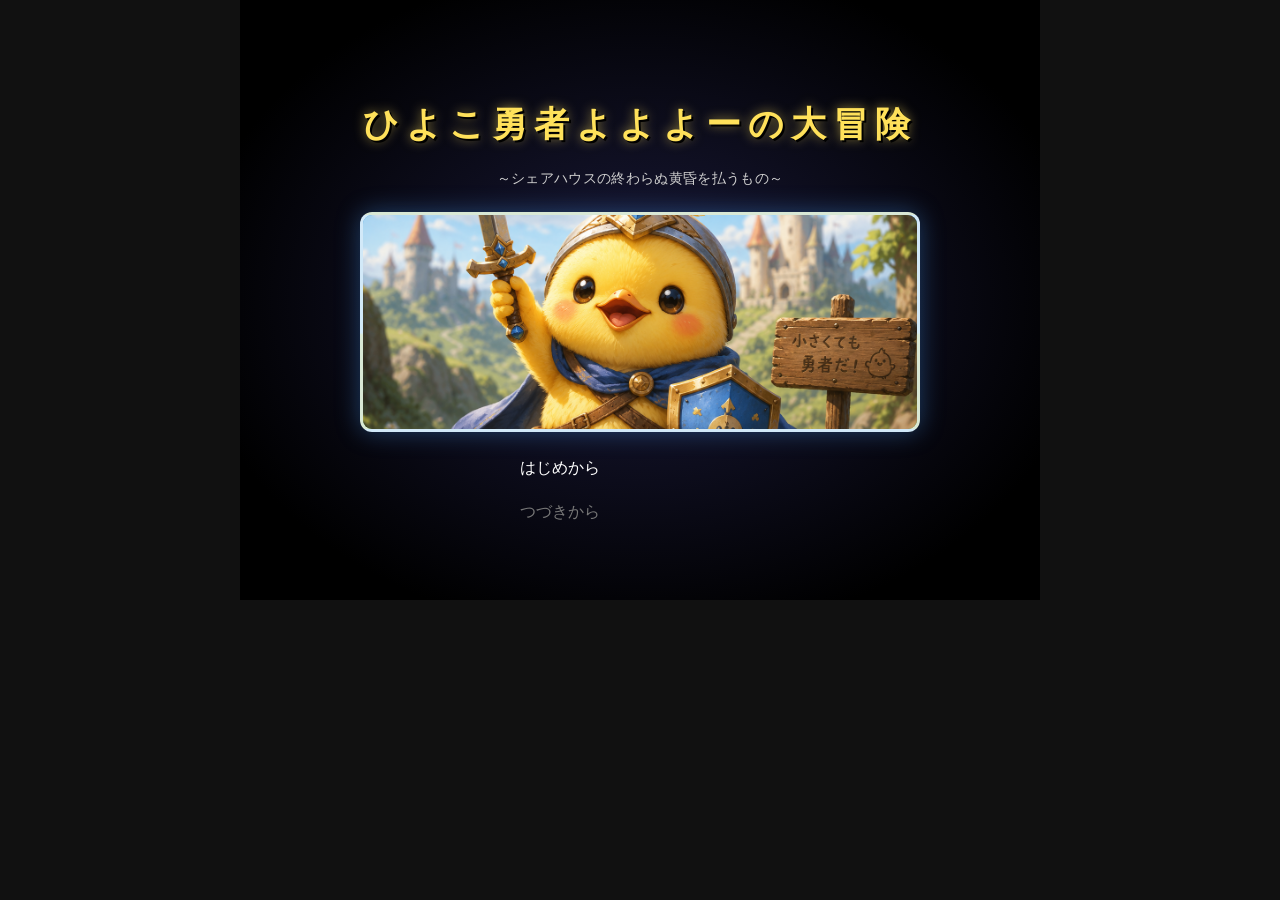
==== dq-like-rpg/index.html @ a216558f "Add dq-like-rpg web app" ====
<!DOCTYPE html>
<html lang="ja">
<head>
<meta charset="UTF-8">
<meta name="viewport" content="width=device-width, initial-scale=1.0, maximum-scale=1.0, user-scalable=no">
<title>ひよこ勇者よよよーの大冒険</title>
<link rel="stylesheet" href="styles.css">
</head>
<body>
<div id="game-root">

  <!-- タイトル画面 -->
  <section id="screen-title" class="screen active">
    <h1 class="title-logo">ひよこ勇者よよよーの大冒険</h1>
    <p class="title-sub">～シェアハウスの終わらぬ黄昏を払うもの～</p>
    <div class="title-hero-visual">
      <img id="title-hero-image" class="title-hero-image" src="hiyoko.png" alt="剣と盾を持つひよこ勇者よよよー">
    </div>
    <div class="title-menu">
      <button id="btn-new-game" class="dq-command-item" data-action="new-game">はじめから</button>
      <button id="btn-continue" class="dq-command-item" data-action="continue" disabled>つづきから</button>
    </div>
    <div id="title-name-input" class="title-name-input hidden">
      <p>契約監査人の　なまえを　いれてください</p>
      <input type="text" id="hero-name-field" maxlength="6" autocomplete="off">
      <button id="btn-name-confirm" class="dq-command-item">けってい</button>
    </div>
  </section>

  <!-- フィールド/町/ダンジョン共通シーン -->
  <section id="screen-map" class="screen">
    <div class="map-viewport">
      <div class="map-canvas-wrap">
        <canvas id="canvas-map" width="512" height="512"></canvas>
        <div id="npc-sprite-layer" class="hero-sprite-layer" aria-hidden="true"></div>
        <div id="hero-sprite-layer" class="hero-sprite-layer" aria-hidden="true">
          <svg id="follower-sprite-1" class="hero-sprite hidden" viewBox="0 0 32 32" role="presentation"></svg>
          <svg id="follower-sprite-2" class="hero-sprite hidden" viewBox="0 0 32 32" role="presentation"></svg>
          <svg id="follower-sprite-3" class="hero-sprite hidden" viewBox="0 0 32 32" role="presentation"></svg>
          <svg id="hero-sprite-svg" class="hero-sprite facing-down" viewBox="0 0 32 32" role="presentation"></svg>
        </div>
        <canvas id="canvas-map-effects" class="map-effects-layer" width="512" height="512" aria-hidden="true"></canvas>
      </div>
    </div>
    <div id="hud-top" class="hud-top">
      <span id="hud-location">-</span>
      <button id="btn-menu-open" class="menu-open-btn hidden">メニュー</button>
      <span id="hud-gold">所持金: 0 G</span>
    </div>
  </section>

  <!-- 戦闘シーン -->
  <section id="screen-battle" class="screen">
    <div class="battle-viewport">
      <canvas id="canvas-battle" width="512" height="300"></canvas>
    </div>
    <div id="battle-party-status" class="battle-party-status"></div>
  </section>

  <!-- エンディング画面 -->
  <section id="screen-ending" class="screen">
    <div id="ending-content" class="ending-content"></div>
  </section>

  <!-- 共通メッセージウィンドウ -->
  <div id="message-window" class="dq-window message-window hidden">
    <p id="message-text" class="message-text"></p>
    <div id="message-cursor" class="message-cursor hidden">▼</div>
  </div>

  <!-- 共通コマンド/サブメニューウィンドウ -->
  <div id="command-window" class="dq-window command-window hidden">
    <ul id="command-list" class="command-list"></ul>
  </div>

  <!-- ステータスウィンドウ -->
  <div id="status-window" class="dq-window status-window hidden">
    <div id="status-content" class="status-content"></div>
  </div>

  <!-- ショップウィンドウ -->
  <div id="shop-window" class="dq-window shop-window hidden">
    <div id="shop-header" class="shop-header"></div>
    <ul id="shop-list" class="shop-list"></ul>
    <div id="shop-footer" class="shop-footer"></div>
  </div>

  <!-- 教会ウィンドウ -->
  <div id="church-window" class="dq-window church-window hidden">
    <div id="church-content" class="church-content"></div>
  </div>

  <!-- 宿屋ウィンドウ -->
  <div id="inn-window" class="dq-window church-window hidden">
    <div id="inn-content" class="church-content"></div>
  </div>

</div>

<!-- スクリプト読み込み順: audio → data → engine → gfx → map → battle → ui -->
<script src="audio.js"></script>
<script src="data.js"></script>
<script src="engine.js"></script>
<script src="gfx.js"></script>
<script src="map.js"></script>
<script src="battle.js"></script>
<script src="ui.js"></script>
</body>
</html>
---- dq-like-rpg/styles.css ----
/* ==========================================================================
   星霜のフロンティア - スタイルシート
   DQ風「白枠・黒背景・等幅フォント」のUIを基本方針とする。
   ========================================================================== */

/* "DQFont" は外部フォントファイルを同梱していないため実体は存在しない。
   local() 参照のみのため常にフォールバック(等幅な日本語フォント)に落ちる。
   半角英数字と全角文字の字幅ズレを避けるため、フォールバック先も等幅ベースの
   ゴシック体に固定し、汎用 monospace には頼らない。 */
@font-face {
  font-family: "DQFont";
  src: local("MS Gothic"), local("Yu Gothic"), local("Meiryo");
}

:root {
  --dq-bg: #000000;
  --dq-border: #ffffff;
  --dq-border-inner: #4a4a8a;
  --dq-text: #ffffff;
  --dq-accent: #ffe15a;
  --dq-hp: #4caf50;
  --dq-hp-low: #e53935;
  --dq-mp: #4aa3ff;
  --dq-cursor: #ffe15a;
  --dq-disabled: #777777;
  --dq-shop-highlight: #2a2a5a;
  --dq-warn: #ff9f1c;
  --dq-danger: #ff4d4d;
}

* {
  box-sizing: border-box;
}

html, body {
  margin: 0;
  padding: 0;
  width: 100%;
  height: 100%;
  background: #111;
  color: var(--dq-text);
  font-family: "DQFont", "MS Gothic", "Yu Gothic", "Meiryo", monospace;
  overflow: hidden;
  user-select: none;
  /* 等幅フォントの文字潰れ対策。白枠黒背景の高コントラスト画面では
     アンチエイリアスが弱いと文字が細く読みにくくなるため補正する。 */
  -webkit-font-smoothing: antialiased;
  text-rendering: optimizeLegibility;
  letter-spacing: 0.02em;
}

#game-root {
  position: relative;
  width: 100%;
  height: 100%;
  max-width: 800px;
  max-height: 600px;
  margin: 0 auto;
  background: #000;
  overflow: hidden;
}

/* ==========================================================================
   共通: 画面(シーン)切り替え
   ========================================================================== */

.screen {
  position: absolute;
  inset: 0;
  display: none;
}

.screen.active {
  display: block;
}

/* ==========================================================================
   タイトル画面
   ========================================================================== */

#screen-title {
  display: none;
  flex-direction: column;
  align-items: center;
  justify-content: center;
  background: radial-gradient(ellipse at center, #1a1a3a 0%, #000000 80%);
  text-align: center;
}

#screen-title.active {
  display: flex;
}

.title-logo {
  font-size: 2.2rem;
  letter-spacing: 0.2em;
  color: var(--dq-accent);
  text-shadow: 2px 2px 0 #000, 0 0 12px rgba(255, 225, 90, 0.6);
  margin-bottom: 0.2em;
}

.title-sub {
  font-size: 0.9rem;
  color: #cfcfcf;
  margin-bottom: 3rem;
}

.title-hero-visual {
  position: relative;
  width: min(92vw, 560px);
  height: 220px;
  margin: -1.5rem auto 1.25rem;
  overflow: hidden;
  border: 3px solid rgba(255,255,255,0.75);
  border-radius: 12px;
  background:
    linear-gradient(to bottom, rgba(79,176,239,0.95) 0 55%, rgba(108,174,93,0.95) 56% 100%);
  box-shadow: 0 0 24px rgba(74,163,255,0.35), inset 0 -34px 0 rgba(45,104,51,0.28);
}

.title-hero-image {
  display: block;
  width: 100%;
  height: 100%;
  object-fit: cover;
  object-position: center 45%;
}

.title-sun {
  position: absolute;
  width: 70px;
  height: 70px;
  top: 18px;
  right: 64px;
  border-radius: 50%;
  background: rgba(255,240,142,0.9);
  box-shadow: 0 0 24px rgba(255,240,142,0.7);
}

.title-castle {
  position: absolute;
  bottom: 44px;
  width: 82px;
  height: 92px;
  background: #e8ddc5;
  border: 3px solid rgba(80,72,70,0.7);
  opacity: 0.9;
}

.title-castle::before,
.title-castle::after {
  content: "";
  position: absolute;
  bottom: 0;
  width: 28px;
  height: 128px;
  background: #f0e7d3;
  border: 3px solid rgba(80,72,70,0.7);
}

.title-castle::before { left: -22px; }
.title-castle::after { right: -22px; }
.title-castle-left { left: 72px; transform: scale(0.72); transform-origin: bottom; }
.title-castle-right { right: 92px; transform: scale(0.58); transform-origin: bottom; }

.title-hero-visual .hero-sprite {
  position: absolute;
  left: 50%;
  bottom: 16px;
  width: 170px;
  height: 170px;
  z-index: 3;
  transform: translateX(-50%);
  transform-origin: bottom center;
  --body-color: #ffe066;
  --accent-color: #2a5ad0;
  --skin-color: #ffe066;
  --hair-color: #ff9a1f;
  pointer-events: none;
}

.title-hero-sign {
  position: absolute;
  right: 18px;
  bottom: 26px;
  z-index: 4;
  padding: 7px 12px;
  color: #4a2b16;
  background: #c99555;
  border: 3px solid #704522;
  border-radius: 4px;
  font-size: 0.85rem;
  font-weight: bold;
  line-height: 1.25;
  transform: rotate(-3deg);
}

.title-menu {
  display: flex;
  flex-direction: column;
  gap: 0.75rem;
  width: 260px;
}

.title-name-input {
  margin-top: 2rem;
  display: flex;
  flex-direction: column;
  align-items: center;
  gap: 0.75rem;
}

.title-name-input input {
  background: #000;
  border: 3px solid var(--dq-border);
  color: var(--dq-text);
  font-family: inherit;
  font-size: 1rem;
  padding: 0.4em 0.6em;
  text-align: center;
  width: 220px;
}

.hidden {
  display: none !important;
}

/* ==========================================================================
   DQ風ウィンドウ(白枠・黒背景・二重線)基本クラス
   ========================================================================== */

.dq-window {
  position: absolute;
  background: #000000;
  border: 4px solid var(--dq-border);
  border-radius: 6px;
  box-shadow:
    inset 0 0 0 2px #000,
    inset 0 0 0 3px var(--dq-border-inner),
    0 4px 14px rgba(0, 0, 0, 0.65);
  padding: 12px 16px;
  z-index: 50;
  line-height: 1.5;
}

/* ウィンドウ間の重なり順を明示的なレイヤーとして分離する。
   以前は全ウィンドウが z-index:50 で衝突しており、装備選択メニュー表示中に
   ステータス画面をJSでhiddenにする回避策(ui.js openEquipMenu)が必要だった。
   ここで層を分けることで、そのようなDOM操作なしに正しい重なり順を保証する。 */
.status-window { z-index: 40; }
.shop-window,
.church-window { z-index: 45; }
.command-window { z-index: 50; }
.message-window { z-index: 55; }

.dq-command-item {
  display: block;
  width: 100%;
  background: transparent;
  border: none;
  color: var(--dq-text);
  font-family: inherit;
  font-size: 1rem;
  text-align: left;
  padding: 0.35em 0.6em;
  cursor: pointer;
  border-radius: 3px;
}

.dq-command-item::before {
  content: "  ";
}

.dq-command-item.selected {
  background: var(--dq-shop-highlight);
}

.dq-command-item.selected::before {
  content: "▶ ";
  color: var(--dq-cursor);
}

.dq-command-item:disabled {
  color: var(--dq-disabled);
  cursor: default;
}

/* ==========================================================================
   メッセージウィンドウ
   ========================================================================== */

.message-window {
  left: 5%;
  right: 5%;
  bottom: 4%;
  min-height: 96px;
  font-size: 1rem;
  line-height: 1.6em;
}

.message-text {
  margin: 0;
  white-space: pre-wrap;
}

.message-cursor {
  position: absolute;
  right: 16px;
  bottom: 8px;
  color: var(--dq-cursor);
  animation: dq-blink 0.8s infinite steps(2);
}

@keyframes dq-blink {
  0%, 49% { opacity: 1; }
  50%, 100% { opacity: 0; }
}

/* ==========================================================================
   コマンドウィンドウ(戦闘/フィールド共通)
   ========================================================================== */

.command-window {
  right: 5%;
  bottom: 4%;
  min-width: 180px;
}

/* 戦闘時は画面下部のパーティステータス欄と重ならないよう上へ退避する。 */
#screen-battle.active ~ .command-window {
  bottom: 18%;
}

.command-list {
  list-style: none;
  margin: 0;
  padding: 0;
}

.command-title {
  color: var(--dq-accent);
  margin: 0 0 0.45em;
  padding: 0 0.6em 0.35em;
  border-bottom: 2px solid var(--dq-border-inner);
  white-space: nowrap;
}

/* ==========================================================================
   ステータスウィンドウ
   ========================================================================== */

.status-window {
  left: 8%;
  right: 8%;
  top: 8%;
  bottom: 8%;
  overflow-y: auto;
}

.status-content table {
  width: 100%;
  border-collapse: collapse;
  font-size: 0.9rem;
}

.status-content th,
.status-content td {
  text-align: left;
  padding: 0.25em 0.5em;
  border-bottom: 1px solid var(--dq-border-inner);
}

.status-stat-bonus {
  color: var(--dq-accent);
  font-size: 0.85em;
}

.status-member-block {
  margin-bottom: 1em;
}

.status-member-name {
  color: var(--dq-accent);
  font-size: 1.05rem;
}

.status-equip-row {
  display: flex;
  flex-wrap: wrap;
  gap: 4px;
  margin-top: 0.4em;
}

.status-equip-btn {
  font-size: 0.75rem;
  padding: 3px 6px;
}

/* ==========================================================================
   HP/MPバー
   ========================================================================== */

.stat-bar-row {
  display: flex;
  align-items: center;
  gap: 0.4em;
  font-size: 0.85rem;
  margin: 2px 0;
}

.stat-bar-label {
  width: 2.4em;
  color: #cfcfcf;
}

.stat-bar-track {
  position: relative;
  flex: 1 1 auto;
  /* 戦闘カードのように横幅が狭い親要素でも、ラベル/数値に押し潰されて
     ゲージ帯が見えなくなる(width:0近くまで縮む)ことがあったため、
     最低限の視認幅を確保する。 */
  min-width: 24px;
  height: 10px;
  background: #222;
  border: 1px solid var(--dq-border);
}

.stat-bar-fill {
  height: 100%;
  background: var(--dq-hp);
}

.stat-bar-fill.mp {
  background: var(--dq-mp);
}

.stat-bar-fill.low {
  background: var(--dq-hp-low);
}

.stat-bar-value {
  width: 4.4em;
  text-align: right;
  font-size: 0.8rem;
}

/* HP残量による状態色。20%以下は橙、戦闘不能(HP0)は赤。
   ステータス窓(.status-member-block)・戦闘中カード(.battle-member-card)の
   どちらに付いても、名前・数値・ゲージラベルをまとめて着色する。 */
.status-member-block.cond-low .status-member-name,
.status-member-block.cond-low .stat-bar-value,
.status-member-block.cond-low .stat-bar-label,
.battle-member-card.cond-low .battle-member-name,
.battle-member-card.cond-low .stat-bar-value,
.battle-member-card.cond-low .stat-bar-label,
.stat-bar-row.cond-low .stat-bar-value,
.stat-bar-row.cond-low .stat-bar-label {
  color: var(--dq-warn);
}

.status-member-block.cond-down .status-member-name,
.status-member-block.cond-down .stat-bar-value,
.status-member-block.cond-down .stat-bar-label,
.battle-member-card.cond-down .battle-member-name,
.battle-member-card.cond-down .stat-bar-value,
.battle-member-card.cond-down .stat-bar-label,
.stat-bar-row.cond-down .stat-bar-value,
.stat-bar-row.cond-down .stat-bar-label {
  color: var(--dq-danger);
}

.stat-bar-row.cond-low .stat-bar-track {
  border-color: var(--dq-warn);
}

.stat-bar-row.cond-down .stat-bar-track {
  border-color: var(--dq-danger);
}

/* ==========================================================================
   ショップウィンドウ
   ========================================================================== */

.shop-window {
  left: 8%;
  right: 8%;
  top: 10%;
  bottom: 10%;
  display: flex;
  flex-direction: column;
}

.shop-header {
  font-size: 1.05rem;
  color: var(--dq-accent);
  border-bottom: 2px solid var(--dq-border-inner);
  padding-bottom: 0.4em;
  margin-bottom: 0.4em;
}

.shop-list {
  list-style: none;
  margin: 0;
  padding: 0;
  flex: 1;
  overflow-y: auto;
}

.shop-list li {
  display: flex;
  justify-content: space-between;
  padding: 0.35em 0.4em;
  cursor: pointer;
  border-radius: 3px;
}

.shop-list li:hover,
.shop-list li.selected {
  background: var(--dq-shop-highlight);
}

.shop-list li .item-price {
  color: var(--dq-accent);
}

.shop-footer {
  border-top: 2px solid var(--dq-border-inner);
  padding-top: 0.4em;
  margin-top: 0.4em;
  font-size: 0.9rem;
  color: #cfcfcf;
}

/* ==========================================================================
   教会ウィンドウ
   ========================================================================== */

.church-window {
  left: 10%;
  right: 10%;
  top: 12%;
  bottom: 12%;
}

/* ==========================================================================
   マップシーン(フィールド/町/ダンジョン)
   ========================================================================== */

#screen-map {
  background: #000;
}

.map-viewport {
  position: absolute;
  inset: 0;
  display: flex;
  align-items: center;
  justify-content: center;
  background: #000;
}

.map-canvas-wrap {
  position: relative;
  width: 512px;
  height: 512px;
  flex: 0 0 512px;
}

#canvas-map, .map-effects-layer, .hero-sprite-layer {
  position: absolute;
  inset: 0;
  width: 512px;
  height: 512px;
}

#canvas-map, .map-effects-layer {
  image-rendering: pixelated;
  background: #000;
  border: 0;
}

.hero-sprite-layer,
.map-effects-layer { pointer-events: none; }
.hero-sprite-layer { z-index: 1; }
.map-effects-layer { z-index: 2; background: transparent; }
.hero-sprite {
  position: absolute;
  width: 32px;
  height: 32px;
  overflow: visible;
  transform: translate3d(-32px, -32px, 0);
  --body-color: #3aa050;
  --accent-color: #cccccc;
  --skin-color: #f5d6a8;
  --hair-color: #2a1a10;
}
.hero-shadow ellipse { fill: rgba(0, 0, 0, 0.25); }.hero-body { fill: var(--body-color); }.hero-head { fill: var(--skin-color); }.hero-hair { fill: var(--hair-color); }.hero-face, .hero-chick-eye { fill: #202020; }.hero-legs rect { fill: #332218; }.hero-equip, .hero-chick-wing, .hero-chick-tuft { fill: var(--accent-color); }.hero-equip-rod rect, .hero-equip-staff rect { fill: #5a3a20; }.hero-equip-sword rect { fill: #8a6a2a; }.hero-chick-body, .hero-chick-head { fill: #ffe066; }.hero-chick-legs rect, .hero-chick-beak { fill: #e08a1a; }.hero-chick-wing { fill: #f5c53a; }
.hero-chick, .hero-equip { display: none; }.hero-sprite.is-chick .hero-normal { display: none; }.hero-sprite.is-chick .hero-chick { display: inline; }.hero-sprite.equip-sword .hero-equip-sword, .hero-sprite.equip-axe .hero-equip-axe, .hero-sprite.equip-rod .hero-equip-rod, .hero-sprite.equip-staff .hero-equip-staff, .hero-sprite.equip-bag .hero-equip-bag { display: inline; }
.hero-hat { display: none; fill: var(--hat-color, #3a5a8a); }
.hero-sprite.has-hat .hero-hat { display: inline; }
.hero-sprite.has-hat .hero-hair { display: none; }
.hero-sprite.facing-up .hero-face { transform: translateY(-3px); }.hero-sprite.facing-left .hero-face { transform: translateX(-3px); }.hero-sprite.facing-right .hero-face { transform: translateX(3px); }.hero-sprite.facing-left .hero-normal, .hero-sprite.facing-left .hero-chick { transform: scaleX(-1); transform-origin: 16px 16px; }.hero-sprite.is-walking .hero-normal, .hero-sprite.is-walking .hero-chick { animation: hero-walk-bob 180ms steps(2, end) infinite; transform-origin: 16px 24px; }.hero-sprite.is-walking .hero-legs, .hero-sprite.is-walking .hero-chick-legs { animation: hero-walk-legs 180ms steps(2, end) infinite; transform-origin: 16px 24px; }.hero-sprite.is-cutscene { visibility: hidden; }
@keyframes hero-walk-bob { 50% { transform: translateY(-1px); } } @keyframes hero-walk-legs { 50% { transform: translateX(2px); } }

.hud-top {
  position: absolute;
  top: 0;
  left: 0;
  right: 0;
  display: flex;
  justify-content: flex-start;
  padding: 6px 12px;
  font-size: 0.85rem;
  background: linear-gradient(to bottom, rgba(0,0,0,0.85), rgba(0,0,0,0));
  color: #fff;
  pointer-events: none;
  z-index: 10;
}

#hud-gold {
  margin-left: 8px;
}

/* ==========================================================================
   戦闘シーン
   ========================================================================== */

#screen-battle {
  background: #000;
}

.battle-viewport {
  position: absolute;
  top: 0;
  left: 0;
  right: 0;
  height: 58%;
  display: flex;
  align-items: center;
  justify-content: center;
  background: linear-gradient(to bottom, #14142e 0%, #000000 100%);
}

#canvas-battle {
  image-rendering: pixelated;
}

.battle-party-status {
  position: absolute;
  left: 5%;
  right: 5%;
  bottom: 4%;
  display: grid;
  grid-template-columns: repeat(4, 1fr);
  gap: 8px;
  z-index: 20;
}

.battle-member-card {
  min-width: 0;
  overflow: hidden;
  border: 3px solid var(--dq-border);
  border-radius: 4px;
  background: #000;
  padding: 6px 8px;
  font-size: 0.8rem;
  box-shadow:
    inset 0 0 0 2px #000,
    inset 0 0 0 3px var(--dq-border-inner),
    0 2px 8px rgba(0, 0, 0, 0.5);
}

.battle-member-card.dead {
  opacity: 0.5;
}

.battle-member-name {
  color: var(--dq-accent);
  font-size: 0.85rem;
  margin-bottom: 2px;
  white-space: nowrap;
  overflow: hidden;
  text-overflow: ellipsis;
}

.battle-member-status {
  color: var(--dq-warn);
  font-size: 0.72rem;
  line-height: 1.1;
}

/* ==========================================================================
   メニューボタン(全体メニュー起動用)
   ========================================================================== */

.menu-open-btn {
  position: static;
  margin-left: auto;
  z-index: 30;
  background: #000;
  color: #fff;
  border: 2px solid var(--dq-border);
  border-radius: 4px;
  font-family: inherit;
  font-size: 0.8rem;
  padding: 4px 10px;
  cursor: pointer;
  pointer-events: auto;
}

/* ==========================================================================
   エンディング画面
   ========================================================================== */

#screen-ending {
  display: none;
  flex-direction: column;
  align-items: center;
  justify-content: center;
  background: radial-gradient(ellipse at center, #1a1a3a 0%, #000000 80%);
  text-align: center;
  padding: 24px;
}

#screen-ending.active {
  display: flex;
}

.ending-content h2 {
  color: var(--dq-accent);
  letter-spacing: 0.15em;
  margin-bottom: 1em;
}

.ending-content p {
  max-width: 34em;
  line-height: 1.8;
  margin: 0 auto 1em;
}

.ending-credit {
  margin-top: 2em;
  color: var(--dq-accent);
  letter-spacing: 0.3em;
}

.ending-action {
  display: block;
  margin: 1.5em auto 0;
  padding: 0.55em 1.1em;
  background: #000;
  border: 2px solid var(--dq-border);
  color: var(--dq-text);
  font-family: inherit;
  font-size: 1rem;
  cursor: pointer;
}

.ending-action:hover,
.ending-action:focus {
  color: var(--dq-accent);
  border-color: var(--dq-accent);
}

/* ==========================================================================
   レスポンシブ(スマホ幅)
   ========================================================================== */

@media (max-width: 480px) {
  .title-logo {
    font-size: 1.5rem;
  }
  .dq-window {
    padding: 8px 10px;
    font-size: 0.9rem;
  }
  .battle-party-status {
    grid-template-columns: repeat(2, 1fr);
  }
  .title-hero-visual {
    height: 180px;
  }
  .title-hero-visual .hero-sprite {
    transform: translateX(-50%);
  }
  .title-castle-left { left: 44px; }
  .title-castle-right { right: 44px; }
  .title-hero-sign {
    right: 8px;
    bottom: 14px;
    font-size: 0.7rem;
  }
}
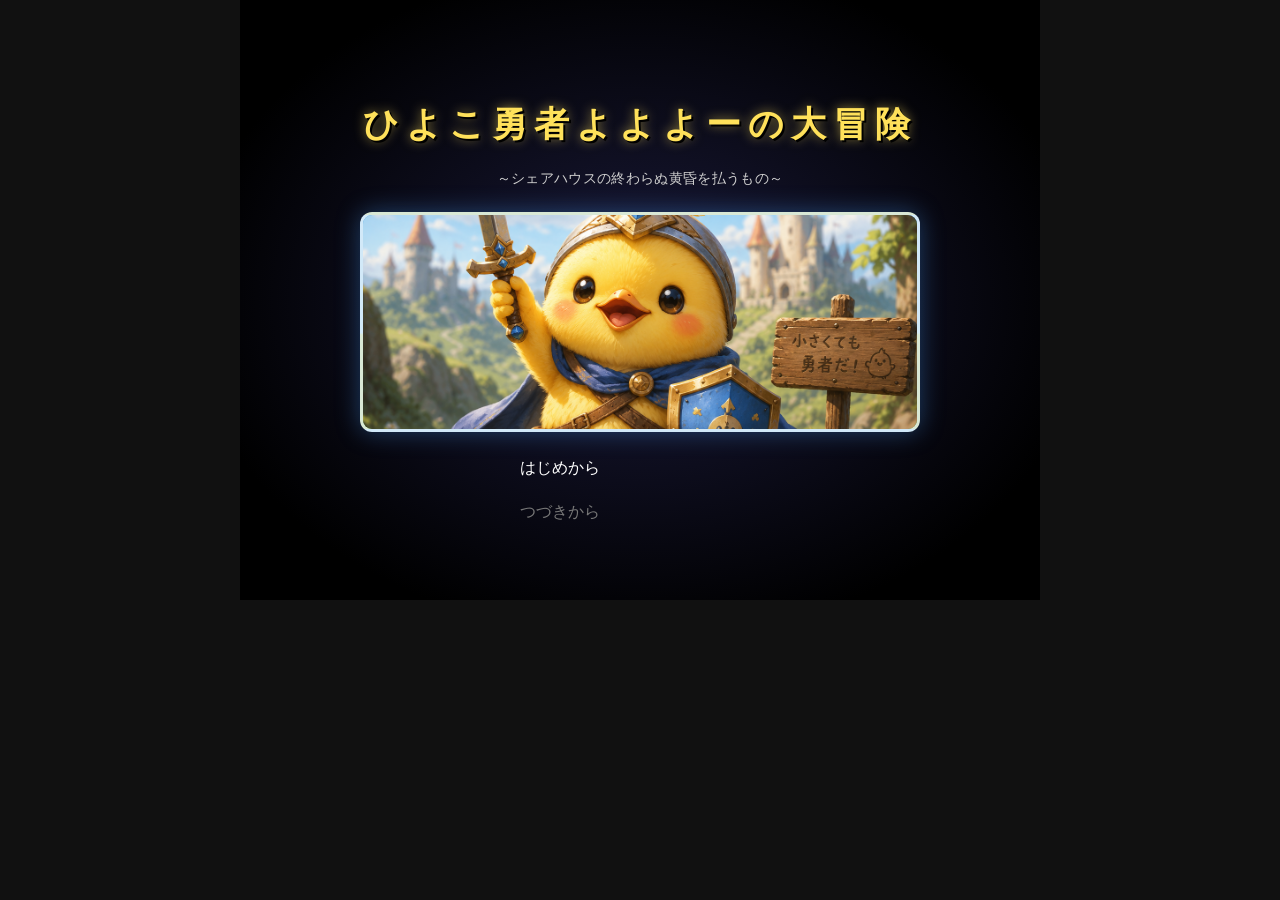
==== commit 72a681a2: "Sync dq-like-rpg with latest game build" ====
--- a/dq-like-rpg/index.html
+++ b/dq-like-rpg/index.html
@@ -95,10 +95,17 @@
     <div id="inn-content" class="church-content"></div>
   </div>
 
+  <!-- シェアハウス管理記録 -->
+  <div id="share-house-content-window" class="dq-window share-house-content-window hidden" aria-live="polite">
+    <div id="share-house-content-title" class="share-house-content-title"></div>
+    <div id="share-house-content-body" class="share-house-content-body"></div>
+  </div>
+
 </div>
 
-<!-- スクリプト読み込み順: audio → data → engine → gfx → map → battle → ui -->
+<!-- スクリプト読み込み順: audio → share-house-content → data → engine → gfx → map → battle → ui -->
 <script src="audio.js"></script>
+<script src="share_house_content.js"></script>
 <script src="data.js"></script>
 <script src="engine.js"></script>
 <script src="gfx.js"></script>
--- a/dq-like-rpg/styles.css
+++ b/dq-like-rpg/styles.css
@@ -223,6 +223,29 @@
 
 .hidden {
   display: none !important;
+}
+
+.share-house-content-window {
+  position: fixed;
+  left: 50%;
+  bottom: 7.5rem;
+  width: min(34rem, calc(100vw - 2rem));
+  transform: translateX(-50%);
+  padding: 0.8rem 1rem;
+  z-index: 20;
+  pointer-events: none;
+}
+
+.share-house-content-title {
+  color: #ffe58a;
+  font-weight: 700;
+  margin-bottom: 0.35rem;
+}
+
+.share-house-content-body {
+  color: #f5f0d0;
+  line-height: 1.55;
+  white-space: pre-wrap;
 }
 
 /* ==========================================================================
